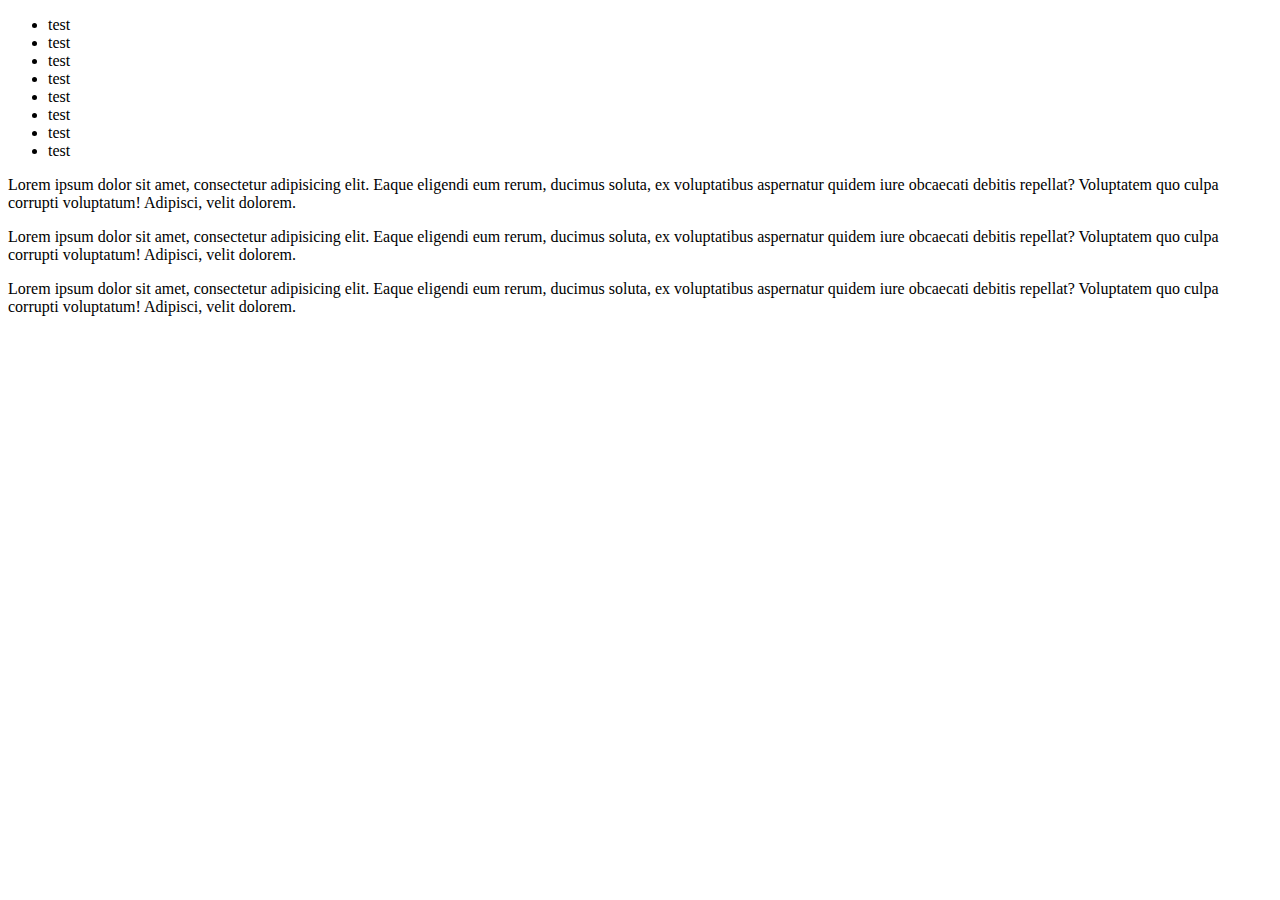
==== index-test.html @ 4bbfa560 "start" ====
<!DOCTYPE html>
<html lang="en">
  <head>
    <meta charset="UTF-8" />
    <meta http-equiv="X-UA-Compatible" content="IE=edge" />
    <meta name="viewport" content="width=device-width, initial-scale=1.0" />
    <title>Document</title>
    <link rel="stylesheet" href="./css/styles.css" />
  </head>
  <body>
    <div>
      <ul class="btn">
        <li class="btn-item-test">test</li>
        <li class="btn-item-test">test</li>
        <li class="btn-item-test">test</li>
        <li class="btn-item-test">test</li>
        <li class="btn-item-test">test</li>
        <li class="btn-item-test">test</li>
        <li class="btn-item-test">test</li>
        <li class="btn-item-test">test</li>
      </ul>
    </div>
    <div class="test-blok">
      <p>
        Lorem ipsum dolor sit amet, consectetur adipisicing elit. Eaque eligendi eum rerum, ducimus
        soluta, ex voluptatibus aspernatur quidem iure obcaecati debitis repellat? Voluptatem quo
        culpa corrupti voluptatum! Adipisci, velit dolorem.
      </p>
    </div>
    <div class="test-blok">
      <p>
        Lorem ipsum dolor sit amet, consectetur adipisicing elit. Eaque eligendi eum rerum, ducimus
        soluta, ex voluptatibus aspernatur quidem iure obcaecati debitis repellat? Voluptatem quo
        culpa corrupti voluptatum! Adipisci, velit dolorem.
      </p>
    </div>
    <div class="test-blok">
      <p>
        Lorem ipsum dolor sit amet, consectetur adipisicing elit. Eaque eligendi eum rerum, ducimus
        soluta, ex voluptatibus aspernatur quidem iure obcaecati debitis repellat? Voluptatem quo
        culpa corrupti voluptatum! Adipisci, velit dolorem.
      </p>
    </div>
    <div class="test-blok"></div>
    <div class="test-blok"></div>
  </body>
</html>
---- css/styles.css ----
/*========Utilits=============  */

/*============Navigation=========*/

/*======Autirizator======*/

/*====================== bg index=================*/

/*================== Skills index=================*/

/* ===================Our employee index============== */

/*=============== our work index===============*/

/* ============Main Clients============== */

/*==================footer===================*/

/*=====================Portfolio===================*/

/*secondary text #212121 */
/*main  text #757575 */
/* white #FFFFFF */
/* blue #2196F3*/
/* footer rgba(255, 255, 255, 0.6) */
/* background #F5F5F5 */
/* bacgraund grey #F5F4FA */
/* background akcent #2F303A */

/* Header portfolio*/

/* Section portfolio*/

/* .section-title-portfolio{
                padding: 0;
                margin: 0;
            } */

/*===============Our comand===========*/

/* ========PORTFOLIO========= */

/* ===============Projects=================== */

/* ===================Card====================== */

/* ==========index-test============ */

/* .test-section {
  display: flex;
  padding: 200px 0;
  outline: 2px solid teal;
  background-color: #212121;
}

.test-object {
  max-width: 1600px;
  height: 450px;
  outline: 1px solid tomato;
  background-color: #2196f3;
  background-position: center;
}

.test-object-2 {
  max-width: 1600px;
  height: 450px;
  outline: 1px solid tomato;
  background-color: #2196f3;
  background-position: center;
} */

/* ==============Modal Windov========== */
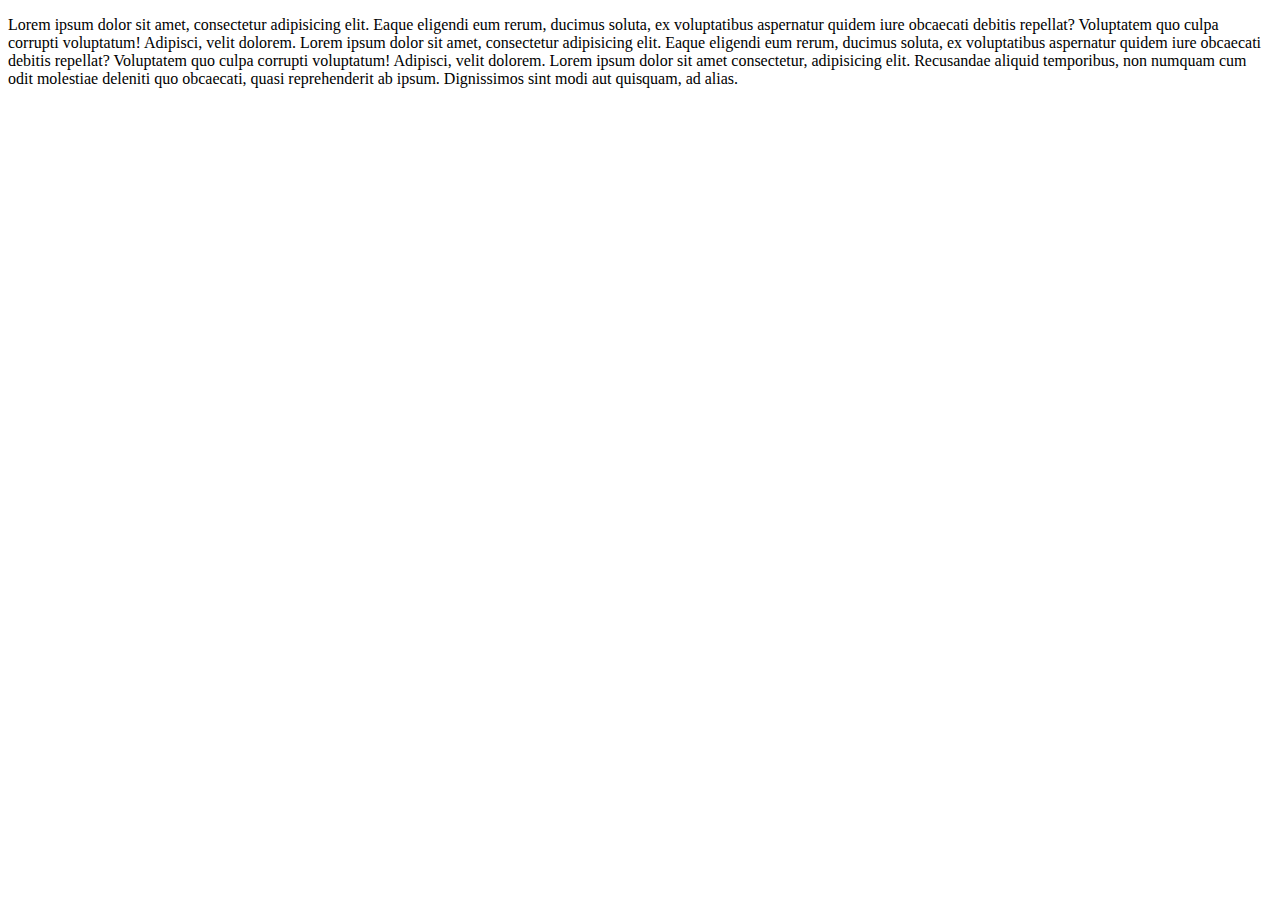
==== commit bf722eaa: "fix test page" ====
--- a/index-test.html
+++ b/index-test.html
@@ -8,37 +8,18 @@
     <link rel="stylesheet" href="./css/styles.css" />
   </head>
   <body>
-    <div>
-      <ul class="btn">
-        <li class="btn-item-test">test</li>
-        <li class="btn-item-test">test</li>
-        <li class="btn-item-test">test</li>
-        <li class="btn-item-test">test</li>
-        <li class="btn-item-test">test</li>
-        <li class="btn-item-test">test</li>
-        <li class="btn-item-test">test</li>
-        <li class="btn-item-test">test</li>
-      </ul>
-    </div>
+   
     <div class="test-blok">
       <p>
         Lorem ipsum dolor sit amet, consectetur adipisicing elit. Eaque eligendi eum rerum, ducimus
         soluta, ex voluptatibus aspernatur quidem iure obcaecati debitis repellat? Voluptatem quo
         culpa corrupti voluptatum! Adipisci, velit dolorem.
-      </p>
-    </div>
-    <div class="test-blok">
-      <p>
+     
         Lorem ipsum dolor sit amet, consectetur adipisicing elit. Eaque eligendi eum rerum, ducimus
         soluta, ex voluptatibus aspernatur quidem iure obcaecati debitis repellat? Voluptatem quo
         culpa corrupti voluptatum! Adipisci, velit dolorem.
-      </p>
-    </div>
-    <div class="test-blok">
-      <p>
-        Lorem ipsum dolor sit amet, consectetur adipisicing elit. Eaque eligendi eum rerum, ducimus
-        soluta, ex voluptatibus aspernatur quidem iure obcaecati debitis repellat? Voluptatem quo
-        culpa corrupti voluptatum! Adipisci, velit dolorem.
+
+        Lorem ipsum dolor sit amet consectetur, adipisicing elit. Recusandae aliquid temporibus, non numquam cum odit molestiae deleniti quo obcaecati, quasi reprehenderit ab ipsum. Dignissimos sint modi aut quisquam, ad alias.
       </p>
     </div>
     <div class="test-blok"></div>
